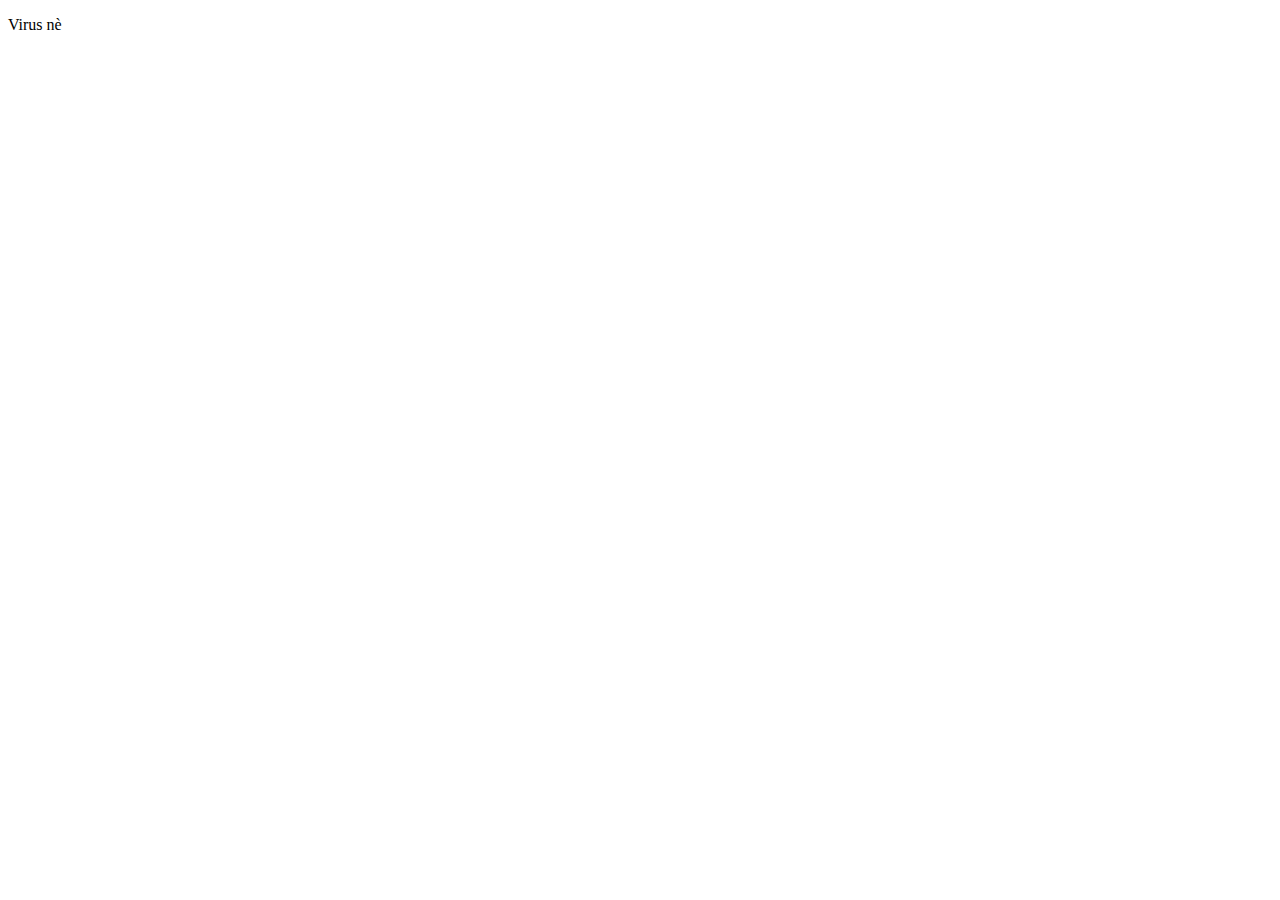
==== BaiTapThucHanh/index.html @ 7a8317a7 "BT" ====
<!DOCTYPE html>
<html lang="en">

<head>
    <meta charset="UTF-8">
    <meta http-equiv="X-UA-Compatible" content="IE=edge">
    <meta name="viewport" content="width=device-width, initial-scale=1.0">
    <title>Trang này chứa Virus</title>
</head>

<body>
    <a href="https://www.facebook.com/phuocboy04"></a>
    <p>
        Virus nè
    </p>
    <img src="https://www.google.com/url?sa=i&url=http%3A%2F%2Ftrungtamytequan2.medinet.gov.vn%2Fphong-chong-benh-truyen-nhiem%2Fcap-nhat-tinh-hinh-dich-benh-viem-duong-ho-hap-do-chung-moi-cua-vi-rut-corona-n-cmobile15565-23376.aspx&psig=AOvVaw11raRPuVwSgRc-jfPB-ONP&ust=1677508178505000&source=images&cd=vfe&ved=0CBAQjRxqFwoTCNjZsouzs_0CFQAAAAAdAAAAABAE"
        alt="">
</body>

</html>
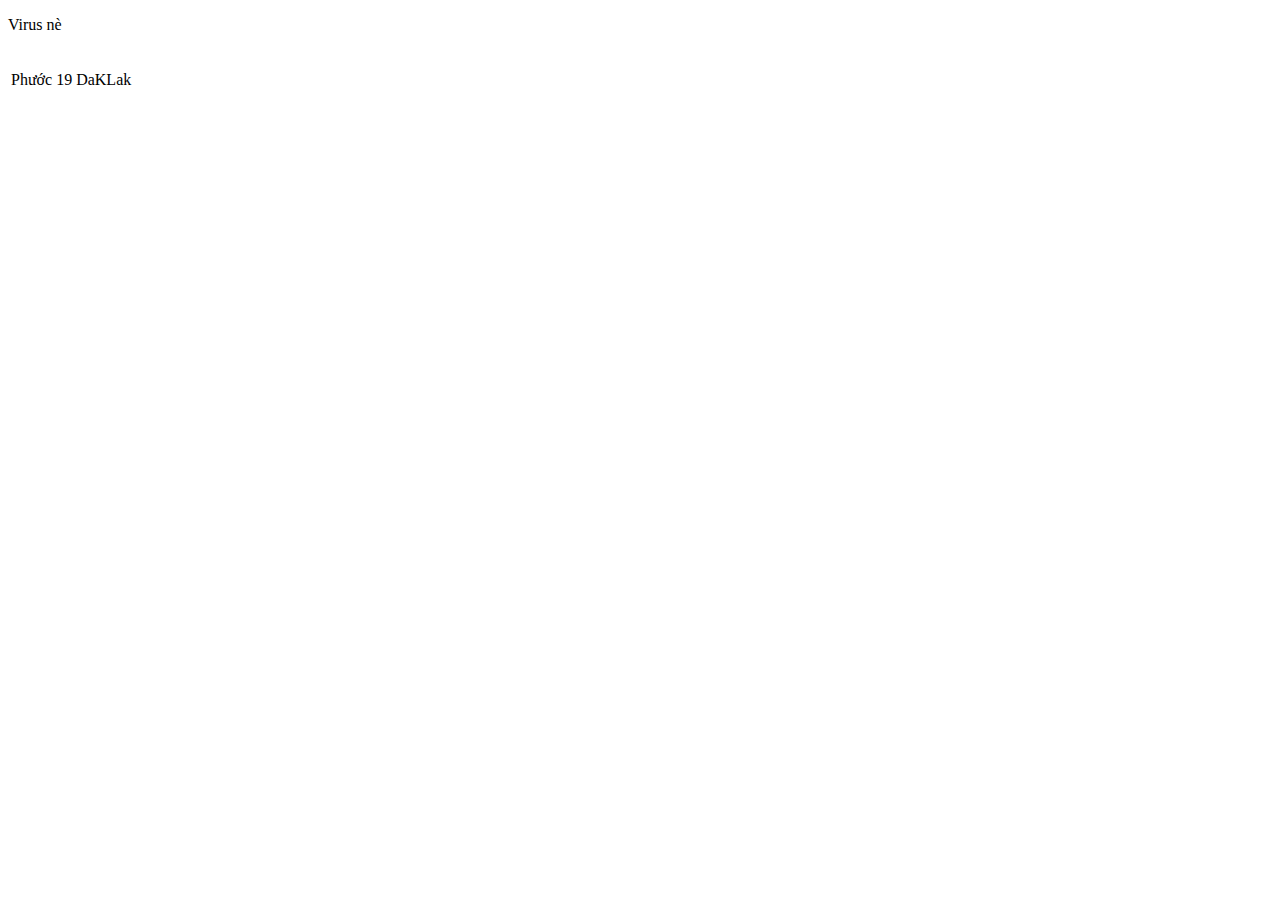
==== commit c9d4cdb1: "code" ====
--- a/BaiTapThucHanh/index.html
+++ b/BaiTapThucHanh/index.html
@@ -15,6 +15,13 @@
     </p>
     <img src="https://www.google.com/url?sa=i&url=http%3A%2F%2Ftrungtamytequan2.medinet.gov.vn%2Fphong-chong-benh-truyen-nhiem%2Fcap-nhat-tinh-hinh-dich-benh-viem-duong-ho-hap-do-chung-moi-cua-vi-rut-corona-n-cmobile15565-23376.aspx&psig=AOvVaw11raRPuVwSgRc-jfPB-ONP&ust=1677508178505000&source=images&cd=vfe&ved=0CBAQjRxqFwoTCNjZsouzs_0CFQAAAAAdAAAAABAE"
         alt="">
+        <table>
+            <tr>
+                <td>Phước</td>
+                <td>19</td>
+                <td>DaKLak</td>
+            </tr>
+        </table>
 </body>
 
 </html>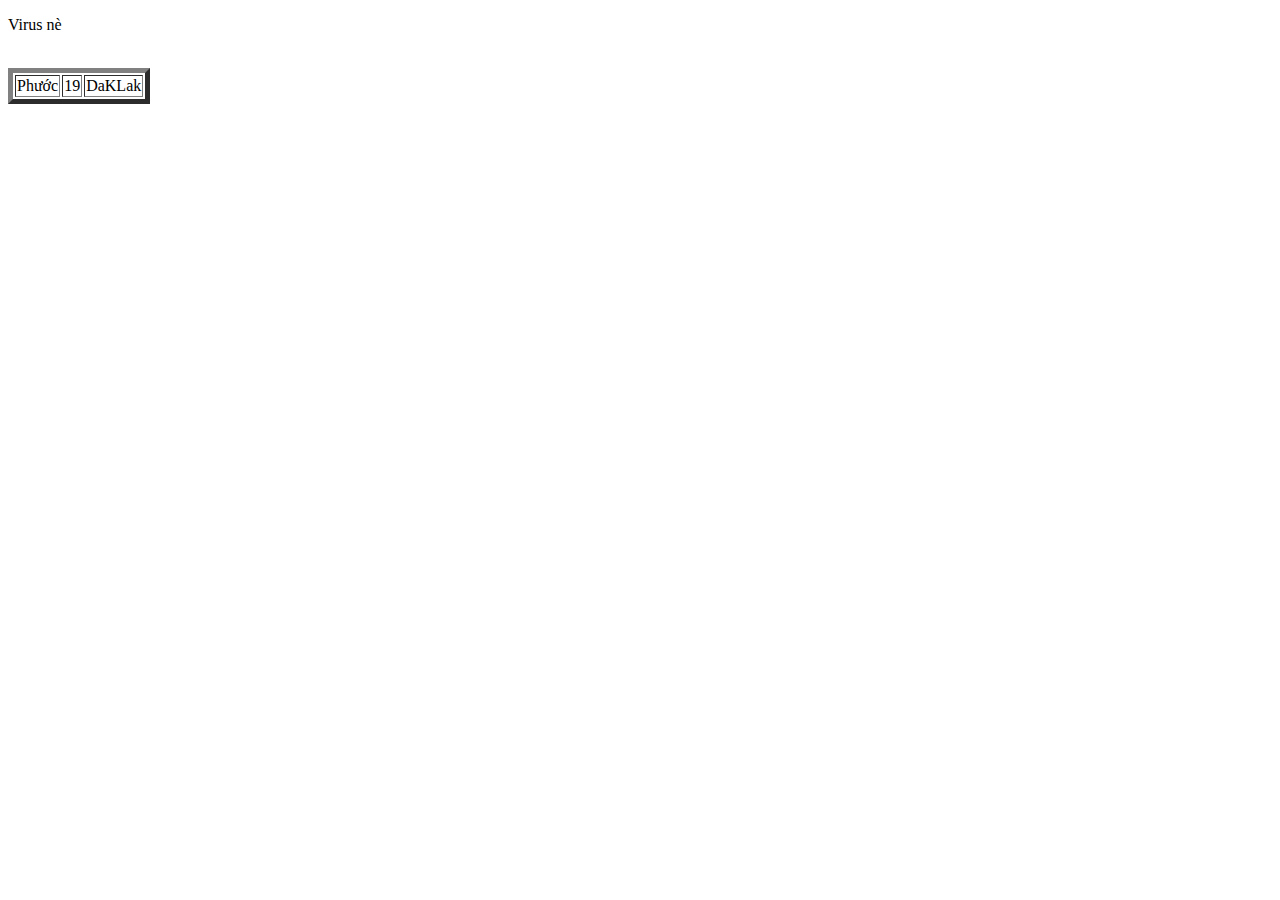
==== commit 7f39b4df: "btvn1" ====
--- a/BaiTapThucHanh/index.html
+++ b/BaiTapThucHanh/index.html
@@ -15,7 +15,7 @@
     </p>
     <img src="https://www.google.com/url?sa=i&url=http%3A%2F%2Ftrungtamytequan2.medinet.gov.vn%2Fphong-chong-benh-truyen-nhiem%2Fcap-nhat-tinh-hinh-dich-benh-viem-duong-ho-hap-do-chung-moi-cua-vi-rut-corona-n-cmobile15565-23376.aspx&psig=AOvVaw11raRPuVwSgRc-jfPB-ONP&ust=1677508178505000&source=images&cd=vfe&ved=0CBAQjRxqFwoTCNjZsouzs_0CFQAAAAAdAAAAABAE"
         alt="">
-        <table>
+        <table border="5">
             <tr>
                 <td>Phước</td>
                 <td>19</td>
